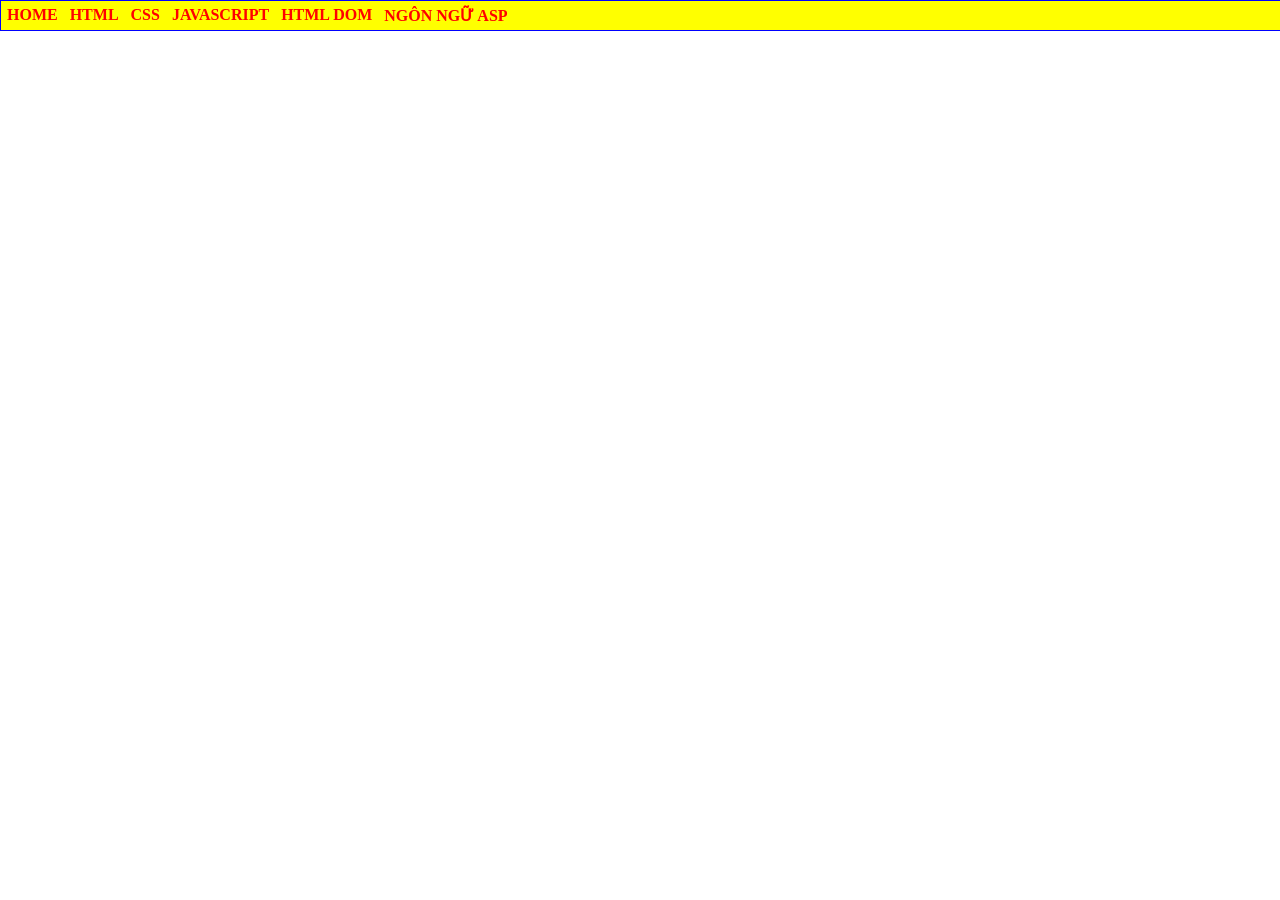
==== index.html @ ccdf0e09 "Update and rename home.html to index.html" ====
<html>
    <head>
        <title>Lê Nguyễn Bảo Quyên-K244161804</title>
        <style>
            @import url(css/main.css);
        </style>
    </head>
    <body>
        <div id="container">  
            <ul>
            <li> <a href="CV/mycv.html">HOME</a></li>
            <li> <a href="#">HTML</a></li>
            <li> <a href="#">CSS</a>
                <ul>
                <li> <a href="ex42.html">Bài tập 42</a></li>
                <li> <a href="#">GIAO DIỆN VỚI CSS</a></li>
                <li> <a href="#">CSS NÂNG CAO</a></li>
            </ul>
            </li>
            <li> <a href="#">JAVASCRIPT</a>
            <ul>
                <li> <a href="#">LESSON 01</a></li>
                <li> <a href="#">LESSON 02</a></li>
                <li> <a href="#">LESSON 03</a></li>
            </ul>
            </li>
            <li> <a href="#">HTML DOM</a></li>
            <li> <a href="#">NGÔN NGỮ ASP</a></li>
            </ul>
        </div>

    </body>
</html>
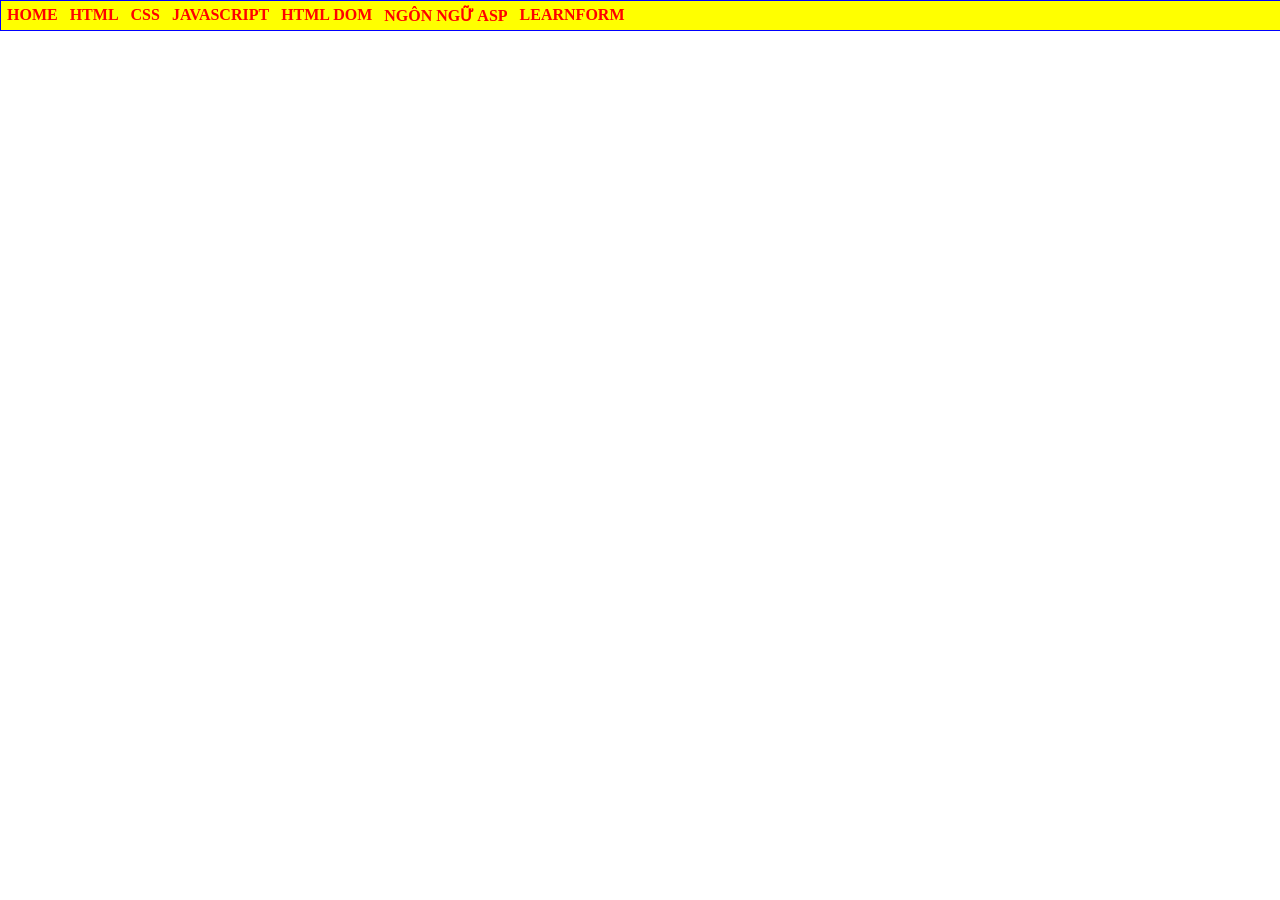
==== commit 3ec2f153: "Update index.html" ====
--- a/index.html
+++ b/index.html
@@ -12,7 +12,7 @@
             <li> <a href="#">HTML</a></li>
             <li> <a href="#">CSS</a>
                 <ul>
-                <li> <a href="ex42.html">Bài tập 42</a></li>
+                <li> <a href="ex42/ex42.html">Bài tập 42</a></li>
                 <li> <a href="#">GIAO DIỆN VỚI CSS</a></li>
                 <li> <a href="#">CSS NÂNG CAO</a></li>
             </ul>
@@ -26,6 +26,13 @@
             </li>
             <li> <a href="#">HTML DOM</a></li>
             <li> <a href="#">NGÔN NGỮ ASP</a></li>
+            <li><a href="#">LEARNFORM</a>
+                <UL>
+                    <li> <a href="LearnForm/ClientGet.html">ClientGet</a></li>
+                    <li> <a href="LearnForm/SeverGet.html">SeverGet</a></li>
+
+                </UL>
+            </li>
             </ul>
         </div>
 
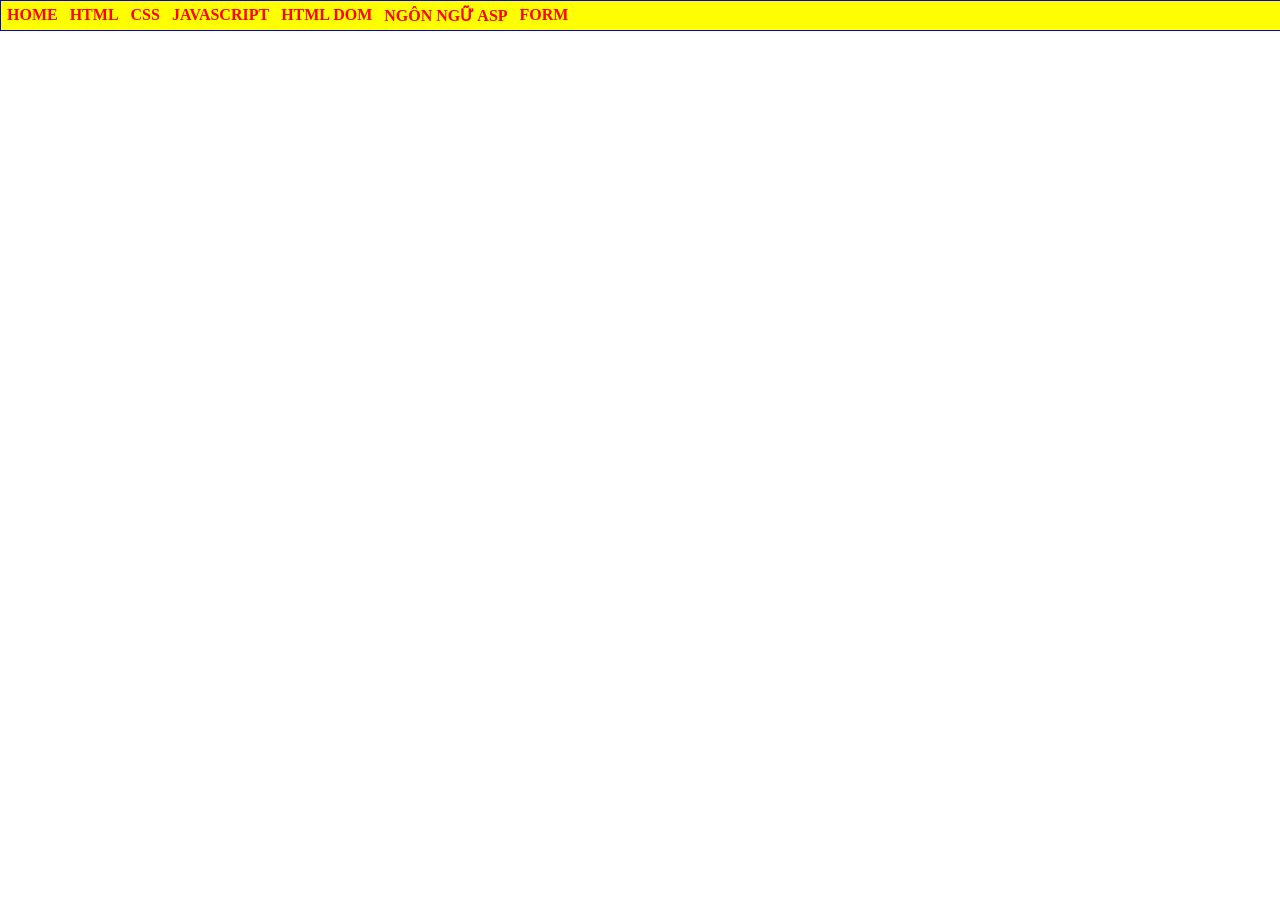
==== commit e6828d42: "Update index.html" ====
--- a/index.html
+++ b/index.html
@@ -26,10 +26,13 @@
             </li>
             <li> <a href="#">HTML DOM</a></li>
             <li> <a href="#">NGÔN NGỮ ASP</a></li>
-            <li><a href="#">LEARNFORM</a>
+            <li><a href="#">FORM</a>
                 <UL>
                     <li> <a href="LearnForm/ClientGet.html">ClientGet</a></li>
                     <li> <a href="LearnForm/SeverGet.html">SeverGet</a></li>
+                    <li> <a href="LearnForm/contact.html">Contact</a></li>
+                    <li> <a href="ex48/ex48.html">Bài 48</a></li>
+                    <li> <a href="ex49/ex49.html">Bài 49</a></li>
 
                 </UL>
             </li>
